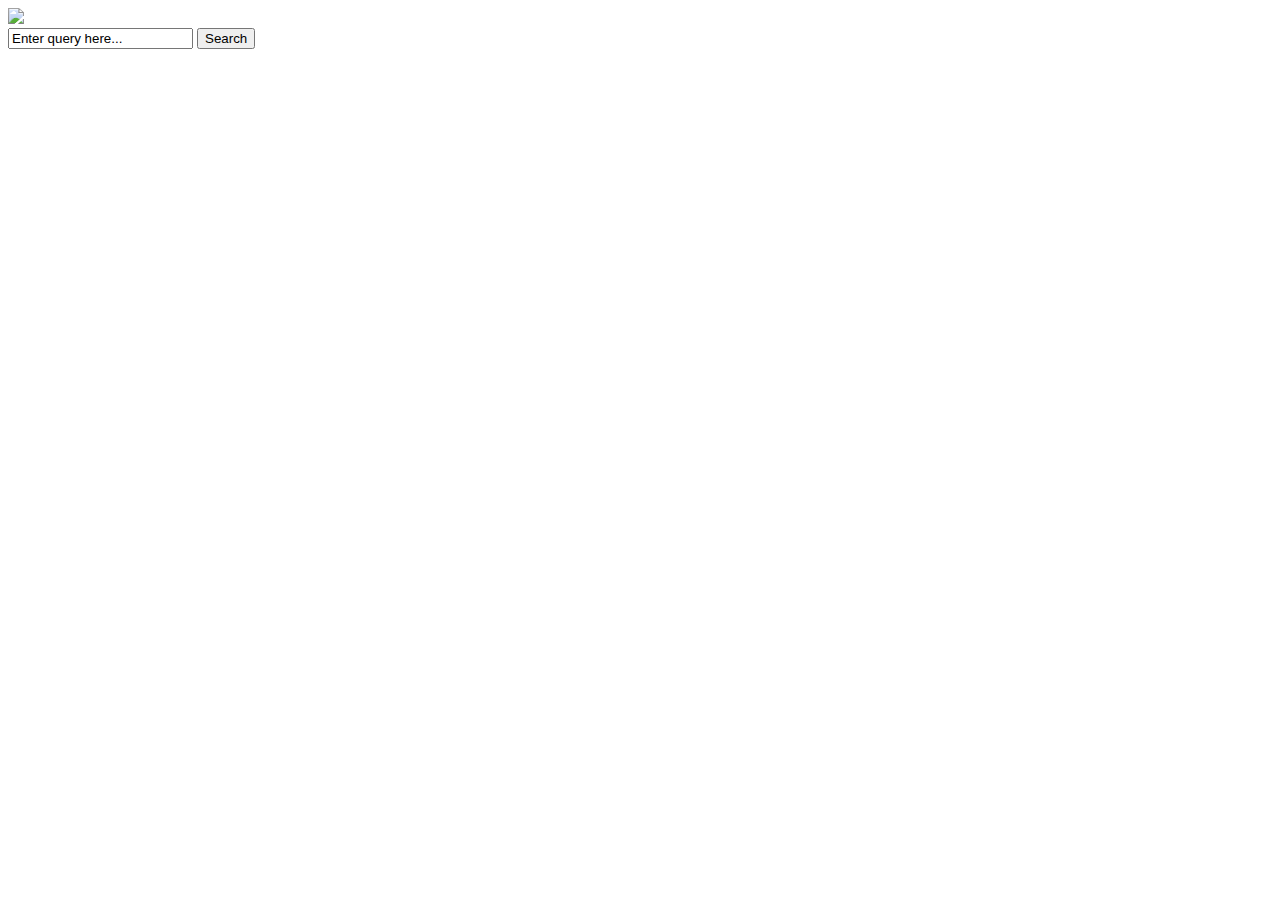
==== level1/level1.html @ 073bd759 "level1" ====
<!doctype html>
<html>
  <head>
    <!-- Internal game scripts/styles, mostly boring stuff -->
    <script src="/static/game-frame.js"></script>
    <link rel="stylesheet" href="/static/game-frame-styles.css" />
  </head>

  <body id="level1">
    <img src="/static/logos/level1.png">
      <div>

<form action="" method="GET">
  <input id="query" name="query" value="Enter query here..."
    onfocus="this.value=''">
  <input id="button" type="submit" value="Search">
</form>

    </div>
  </body>
</html>
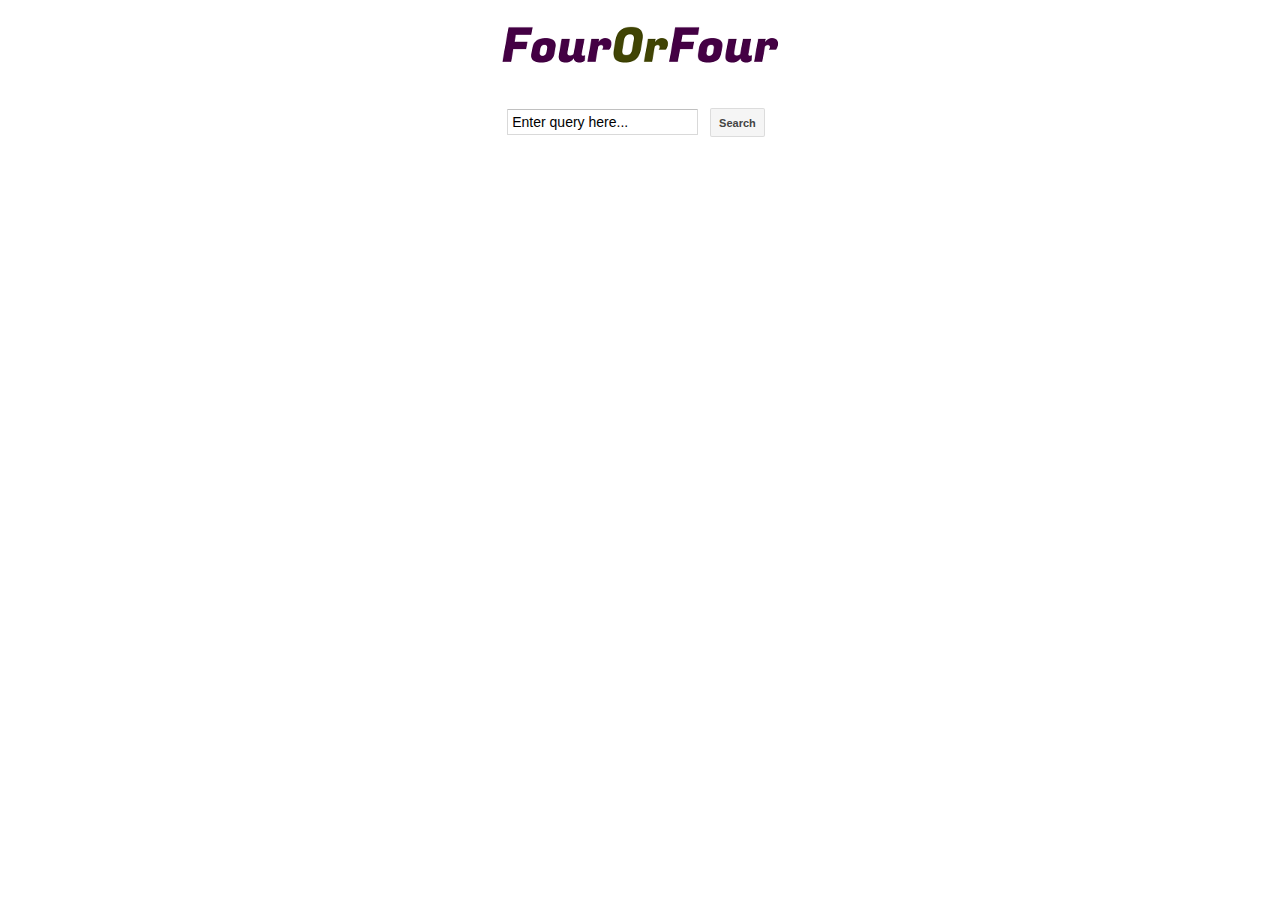
==== commit e7ebdfe6: "level1 setup" ====
--- a/level1/level1.html
+++ b/level1/level1.html
@@ -2,12 +2,12 @@
 <html>
   <head>
     <!-- Internal game scripts/styles, mostly boring stuff -->
-    <script src="/static/game-frame.js"></script>
-    <link rel="stylesheet" href="/static/game-frame-styles.css" />
+    <script src="static/game-frame.js"></script>
+    <link rel="stylesheet" href="static/game-frame-styles.css" />
   </head>
 
   <body id="level1">
-    <img src="/static/logos/level1.png">
+    <img src="static/logos/level1.png">
       <div>
 
 <form action="" method="GET">
--- a/level1/static/game-frame-styles.css
+++ b/level1/static/game-frame-styles.css
@@ -0,0 +1,290 @@
+body {
+  background-color: #ffffff;
+  font-family: Verdana, Arial, Helvetica,sans-serif;
+  font-size: 14px;
+}
+
+#level1 {
+  text-align: center;
+  margin: 0 auto;
+}
+
+#level1 form {
+  margin-top: -16px;
+}
+
+#level1 #query {
+  -moz-border-bottom-colors: none;
+  -moz-border-image: none;
+  -moz-border-left-colors: none;
+  -moz-border-right-colors: none;
+  -moz-border-top-colors: none;
+  background: none repeat scroll 0 0 #FFFFFF;
+  border-color: #C0C0C0 #D9D9D9 #D9D9D9;
+  border-radius: 1px 1px 1px 1px;
+  border-right: 1px solid #D9D9D9;
+  border-style: solid;
+  border-width: 1px;
+  font: 14px Verdana, Arial, sans-serif;
+  padding: 4px;
+}
+
+#level1 #button {
+  margin: 16px 8px;
+  background-color: #F5F5F5;
+  background-image: -moz-linear-gradient(center top , #F5F5F5, #F1F1F1);
+  border: 1px solid rgba(0, 0, 0, 0.1);
+  color: #444444 !important;
+  font-size: 11px;
+  -moz-user-select: none;
+  border-radius: 2px 2px 2px 2px;
+  cursor: default !important;
+  display: inline-block;
+  font-weight: bold;
+  height: 29px;
+  line-height: 29px;
+  min-width: 54px;
+  padding: 0 8px;
+  text-align: center;
+  text-decoration: none !important;
+}
+
+#level1 img {
+  margin: 8px 0 8px 0;
+}
+
+#level1 div {
+  margin-top: 14px;
+}
+
+/* Persistent XSS demo */
+#level2 .message img {
+  border: 1px solid #ccc;
+  border-radius: 5px;
+  margin-right: 10px;
+  margin-top: 5px;
+}
+
+#level2 .date {
+  font-size: 10px;
+}
+
+#level2 textarea {
+  border: 1px solid #C4C4C4;
+  box-shadow: 0 1px 2px #DDDDDD inset;
+  padding: 8px 9px;
+  background-color: white;
+  color: #666;
+}
+
+#level2 .message {
+  margin-top: 5px;
+  position: relative;
+}
+
+#level2 .shim {
+  position: absolute;
+  background: url("//ssl.gstatic.com/s2/oz/images/sprites/stream-e001443aa61c5529c1aa133a9c12bb49.png") no-repeat scroll -119px -52px transparent;
+  margin-left: -20px;
+  top: 15px;
+  height: 21px;
+  width: 10px;
+}
+
+#level2 #header {
+  color: #444;
+  font-size: 17px;
+  text-shadow: 1px 1px #ccc;
+  margin: 10px 0 10px;
+}
+
+#level2 #header div {
+  position: relative;
+  bottom: 10px;
+  padding-left: 14px;
+  display: inline-block;
+}
+
+#level2 .message-container {
+  padding: 10px;
+  background-color: #F9F9F9;
+  border: 1px solid #C4C4C4;
+  border-radius: 5px 5px;
+  width: 400px;
+  font-size: 12px;
+}
+
+#level2 .message-container b {
+  display: block;
+  padding-bottom: 3px;
+  border-bottom: 1px solid #eee;
+}
+
+#level2 form {
+  display: inline;
+}
+
+#level2 input {
+  border-radius: 2px 2px 2px 2px;
+  color: #FFFFFF;
+  cursor: pointer;
+  font-size: 12px;
+  font-weight: bold;
+  height: 27px;
+  line-height: 27px;
+  margin-right: 16px;
+  margin-top: 3px;
+  min-width: 54px;
+  opacity: 0.7;
+  outline: 0 none;
+  padding: 0 8px;
+  text-align: center;
+  text-shadow: 0 1px rgba(0, 0, 0, 0.1);
+}
+
+#level2 .share {
+  background: none repeat scroll 0 0 #3D9400;
+  border: 1px solid #29691D;
+  float: right;
+}
+
+#level2 .clear {
+  background: none repeat scroll 0 0 #a00;
+  border: 1px solid #600;
+  margin-right: 0px;
+  margin-top: -1px;
+  float: right;
+  position: relative;
+  bottom: 8px;
+  right: 10px;
+}
+
+#level2 .message-container .clear {
+  margin-right: 0px;
+  margin-top: -1px;
+  position: relative;
+  bottom: 8px;
+  right: 10px;
+}
+
+#level2 .clear {
+  position: absolute;
+  right: 4px;
+  top: 4px;
+}
+
+#level3 {
+  font-family: Helvetica, Verdana, sans-serif;
+  color: #333;
+  width: 580px;
+}
+#level3 #header { 
+  font-size: 20px;
+  font-weight: bold;
+}
+
+#level3 #header img {
+  position: relative;
+  top: -9px;
+  left: 2px;
+
+}
+
+#level3 #header {
+  position: relative;
+  z-index: 40;
+  margin-bottom: 5px;
+  height: 50px;
+  color: #187eff;
+}
+
+#level3 #logo {
+  float: left;
+}
+
+#level3 #header span {
+  display: inline-block;
+  padding-top: 15px;
+  padding-left: 10px;
+}
+
+#level3 .tab {
+  display: inline-block;
+  border-width: 2px 2px 0px 2px;
+  border-style: solid;
+  border-color: #eee;
+  background-color: #ddd;
+  padding: 3px 30px;
+  cursor: pointer;
+  font-weight: bold;
+  color: white;
+  text-shadow: #666 0.1em 0.1em 0.2em;
+}
+
+#level3 .tab:nth-child(2) {
+  /* background-color: #03af11; */
+  background-color: #aaa;
+}
+
+#level3 .tab:nth-child(3) {
+  /* background-color: #e6182f; */
+  background-color: #666;
+}
+
+#level3 .tab:nth-child(4) {
+  /* background-color: #ffc533; */
+  background-color: #333;
+}
+#level3 .tab.active {
+  text-shadow: black 0.1em 0.1em 0.3em;
+}
+
+#level3 #tabContent {
+  border-width: 2px 2px 2px 2px;
+  border-style: solid;
+  border-color: #ccc;
+  width: 568px;
+  margin-right: 5px;
+  height: 190px;
+  padding: 4px;
+  text-align: center;
+  font-size: 18px;
+  font-weight: bold;
+  overflow-y: scroll;
+}
+
+#level4 {
+  text-align: center;
+  margin: 0 auto;
+}
+
+#level4 #timer {
+  text-align: right;
+  border: 1px solid #ccc;
+  width: 70px;
+  text-align: center;
+}
+
+#level5 {
+  text-align: center;
+  margin: 10px auto;
+  font-family: "Comic Sans MS", cursive, sans-serif;
+}
+
+#level6 {
+  text-align: center;
+  background-color: white;
+  background-image: none;
+  color: #666;
+}
+
+#level6 #cube {
+  margin: 15px 0;
+  width: 96px;
+  height: 100px;
+}
+
+#level6 #log {
+  margin-top: 20px;
+  font-family: monospace;
+}
